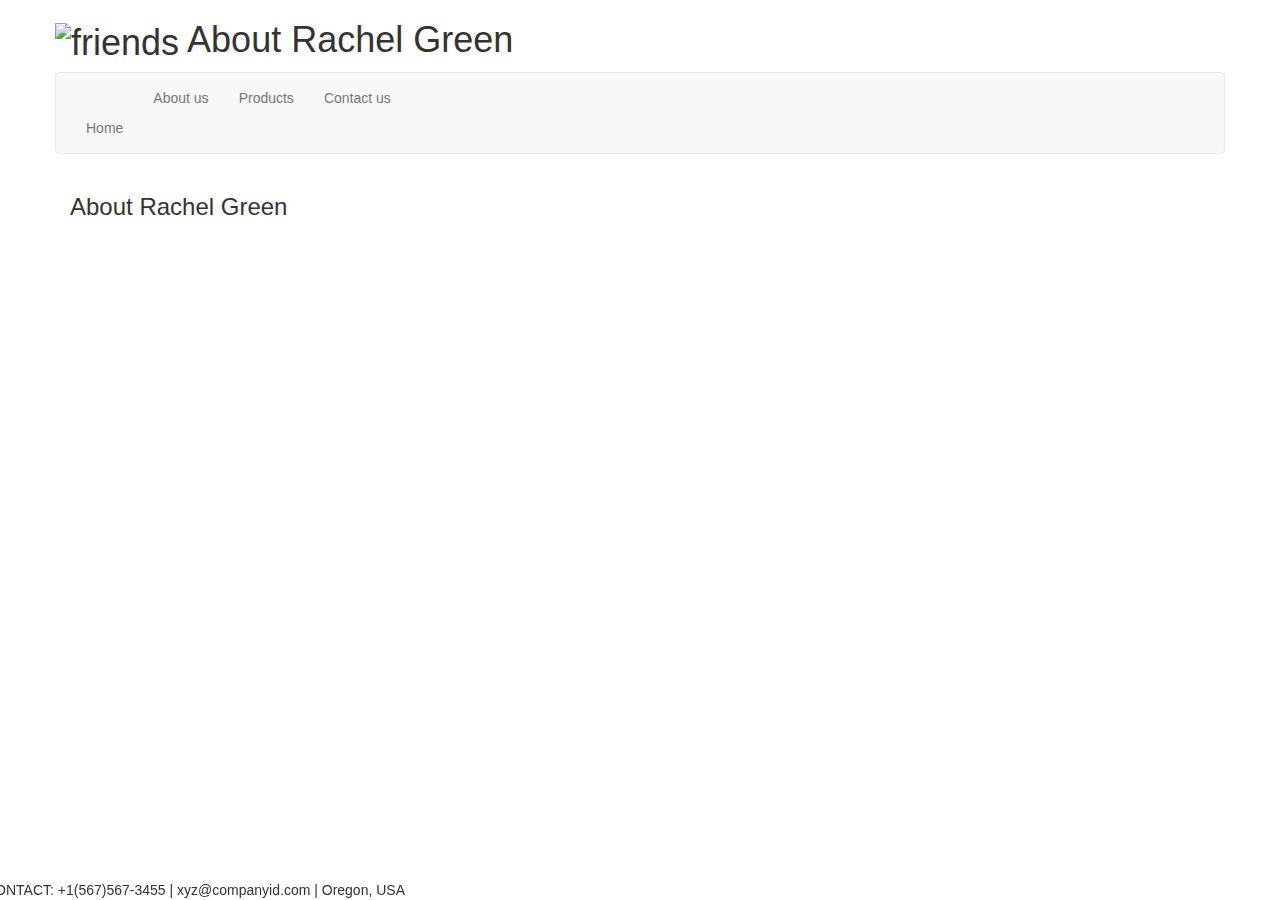
==== public/index.html @ 5444e2bb "Update in index" ====
<!DOCTYPE html>
<html>
  <head>
    <meta charset="utf-8">
    <meta name="viewport" content="width=device-width">
    <title>My Page Title</title>
    <link rel="stylesheet" href="https://maxcdn.bootstrapcdn.com/bootstrap/3.3.7/css/bootstrap.min.css">
	<script src="https://code.jquery.com/jquery-3.2.1.js">

	</script>
	<script src="https://maxcdn.bootstrapcdn.com/bootstrap/3.3.7/js/bootstrap.min.js">

	</script>
    <link href="style.css" rel="stylesheet" type="text/css" />
  </head>

  <body>
      <div class="container">
        <header class="row ">
          
            <!-- <div class= "logo col-lg-12 col-md-12 col-sm-12 col-xs-12"> -->
              <!-- <img src="images/comp_icon.jpg" alt="company_icon" width="50px"> -->
                <h1><img src="public/img/friends1" alt="friends" width="50px"> About Rachel Green
                <a href="index.html">
              
                </h1>
                                 
            <!-- </div>
             -->               
           
        </header>
        <nav class="navbar navbar-default row">
          <div class="navbar-header">
            <button class="navbar-toggle" data-toggle="collapse" data-target="#MyMenu">
                <span class="icon-bar"></span>
                <span class="icon-bar"></span>
                <span class="icon-bar"></span>
            </button>
          </div>
          <div class="collapse navbar-collapse" id="MyMenu">
            <ul class="nav navbar-nav">
              <li><a href="index.html">Home</a></li>
              <li><a href="About us.html">About us</a></li>
              <li><a href="Products.html">Products</a></li>
              <li><a href="Contact us.html">Contact us</a></li>
              
            </ul>
          </div>
        </nav>
        
        <main class="row home">
        
          
          <!-- <img class="homeimg" src= "images/download (1).jpg" alt="Home page image">  -->
          <!-- <img class="homeimg col-lg-12 col-md-12 col-sm-12 col-xs-12" src= "images/download (1).jpg" alt="Home page image">  -->
          <div class="demo col-lg-12 col-md-12 col-sm-12 col-xs-12">
          <!-- <img src="images/download.jpg" alt="back_image" class="demo1"> -->
          <div class="demo2">
            <h3>
              About Rachel Green
            </h3>
            <br>
          </div>


          </div>
          <span>&nbsp;</span>
           
        </main>
       
        <footer class="row navbar-fixed-bottom" >
            CONTACT: +1(567)567-3455 | xyz@companyid.com | Oregon, USA
        </footer>
      

    </div>
  </body>
</html>
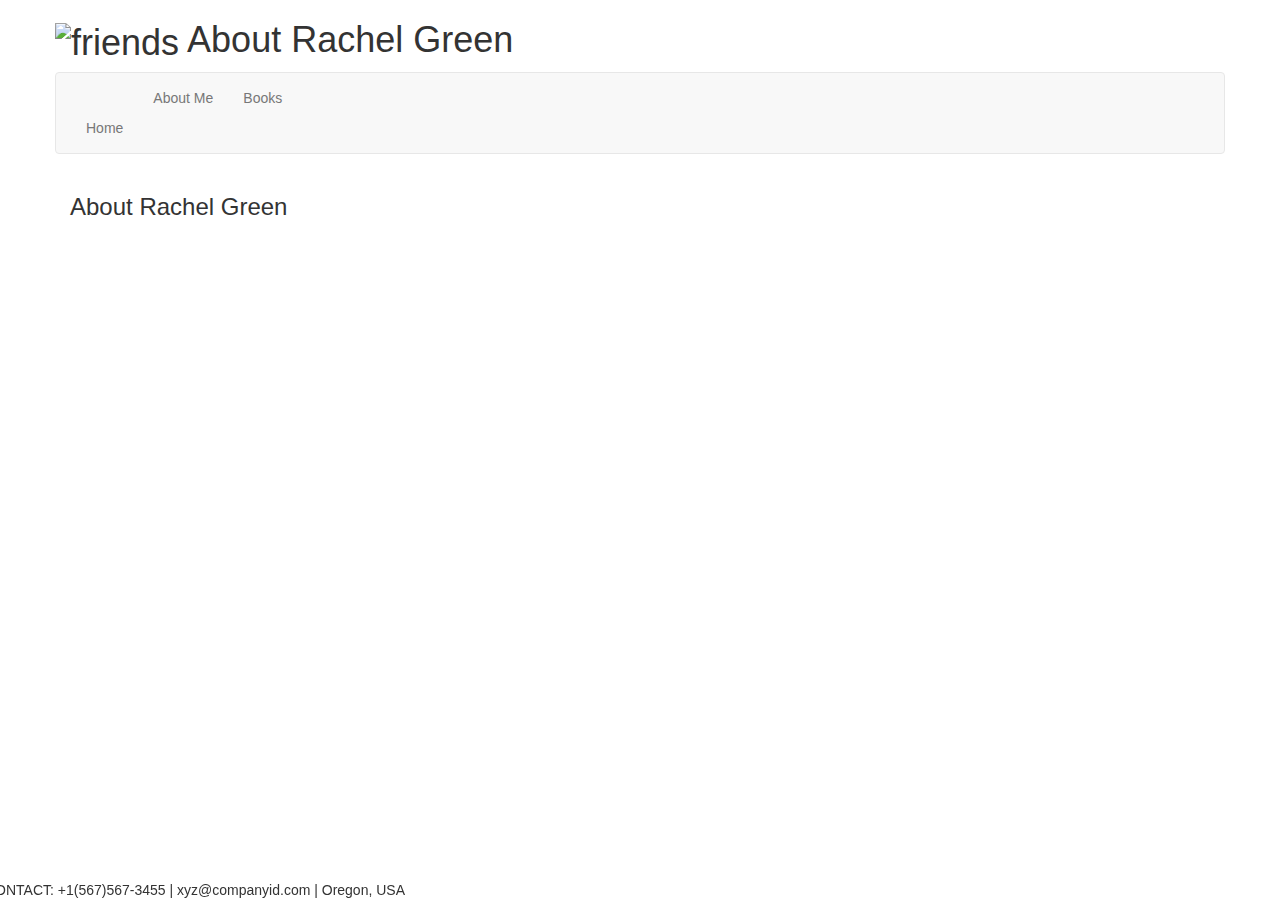
==== commit d229360d: "Updated navigation bar" ====
--- a/public/index.html
+++ b/public/index.html
@@ -40,9 +40,9 @@
           <div class="collapse navbar-collapse" id="MyMenu">
             <ul class="nav navbar-nav">
               <li><a href="index.html">Home</a></li>
-              <li><a href="About us.html">About us</a></li>
-              <li><a href="Products.html">Products</a></li>
-              <li><a href="Contact us.html">Contact us</a></li>
+              <li><a href="AboutMe.html">About Me</a></li>
+              <li><a href="books.html">Books</a></li>
+              
               
             </ul>
           </div>
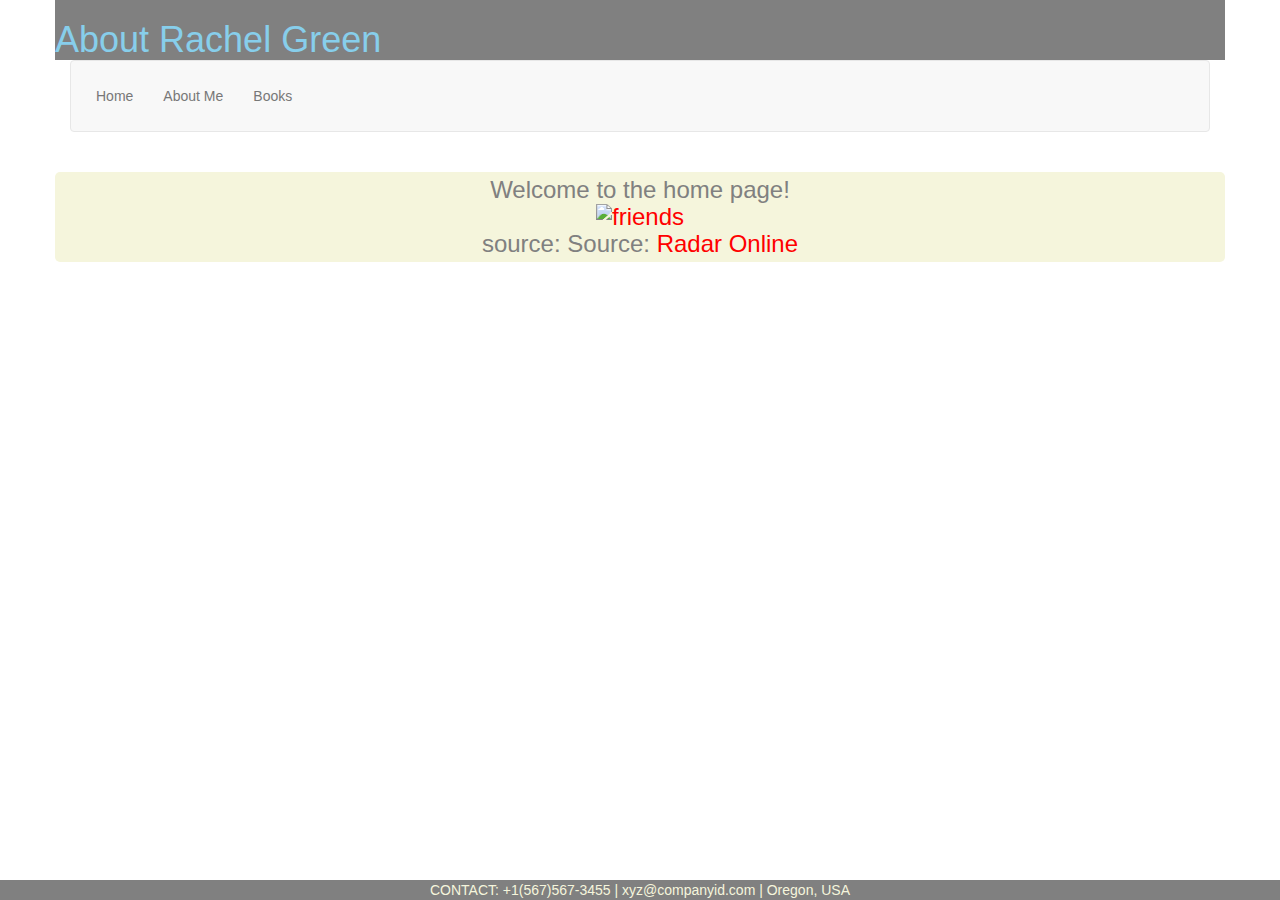
==== commit 078e6d1b: "A lot of changes!" ====
--- a/public/index.html
+++ b/public/index.html
@@ -3,67 +3,54 @@
   <head>
     <meta charset="utf-8">
     <meta name="viewport" content="width=device-width">
-    <title>My Page Title</title>
+    <title>assignment1</title>
+    
+    <!-- Compiled and minified CSS -->
     <link rel="stylesheet" href="https://maxcdn.bootstrapcdn.com/bootstrap/3.3.7/css/bootstrap.min.css">
-	<script src="https://code.jquery.com/jquery-3.2.1.js">
 
-	</script>
-	<script src="https://maxcdn.bootstrapcdn.com/bootstrap/3.3.7/js/bootstrap.min.js">
+    <!-- jQuery CDN -->
+    <script src="https://code.jquery.com/jquery-3.2.1.js"></script>
 
-	</script>
+    <!-- Compiled and minified JavaScript -->
+    <script src="https://maxcdn.bootstrapcdn.com/bootstrap/3.3.7/js/bootstrap.min.js"></script>
+
+
+
+
     <link href="style.css" rel="stylesheet" type="text/css" />
   </head>
 
   <body>
       <div class="container">
-        <header class="row ">
+        <header class="row">
           
-            <!-- <div class= "logo col-lg-12 col-md-12 col-sm-12 col-xs-12"> -->
-              <!-- <img src="images/comp_icon.jpg" alt="company_icon" width="50px"> -->
-                <h1><img src="public/img/friends1" alt="friends" width="50px"> About Rachel Green
-                <a href="index.html">
-              
-                </h1>
-                                 
-            <!-- </div>
-             -->               
-           
+                <h1> About Rachel Green
+                </h1>                     
         </header>
-        <nav class="navbar navbar-default row">
-          <div class="navbar-header">
-            <button class="navbar-toggle" data-toggle="collapse" data-target="#MyMenu">
-                <span class="icon-bar"></span>
-                <span class="icon-bar"></span>
-                <span class="icon-bar"></span>
-            </button>
-          </div>
-          <div class="collapse navbar-collapse" id="MyMenu">
-            <ul class="nav navbar-nav">
+
+        <nav class="navbar navbar-default ">
+          <ul class="nav navbar-nav">
               <li><a href="index.html">Home</a></li>
               <li><a href="AboutMe.html">About Me</a></li>
               <li><a href="books.html">Books</a></li>
-              
-              
-            </ul>
-          </div>
+          </ul>
         </nav>
         
-        <main class="row home">
+
+        <main class="row">
         
-          
-          <!-- <img class="homeimg" src= "images/download (1).jpg" alt="Home page image">  -->
-          <!-- <img class="homeimg col-lg-12 col-md-12 col-sm-12 col-xs-12" src= "images/download (1).jpg" alt="Home page image">  -->
-          <div class="demo col-lg-12 col-md-12 col-sm-12 col-xs-12">
-          <!-- <img src="images/download.jpg" alt="back_image" class="demo1"> -->
-          <div class="demo2">
-            <h3>
-              About Rachel Green
+            <h3><center>
+              Welcome to the home page!<br>
+              <a href="https://media.radaronline.com/brand-img/_A8EBahtF/0x0/2019/04/Friends-Show-Executives-Struggled-To-Choose-Name-pp.jpg">
+              <img src="https://media.radaronline.com/brand-img/_A8EBahtF/0x0/2019/04/Friends-Show-Executives-Struggled-To-Choose-Name-pp.jpg" alt="friends" width="300px">
+              </a> <br>
+              source: Source: <a href="https://www.google.com/url?sa=i&url=https%3A%2F%2Fradaronline.com%2Fexclusives%2F2019%2F04%2Ffriends-show-executives-struggled-to-choose-name%2F&psig=AOvVaw2nq6LxRjSzAIj0qXpzrPE4&ust=1630698151803000&source=images&cd=vfe&ved=0CAkQjhxqFwoTCJCBopOG4fICFQAAAAAdAAAAABAD">
+                Radar Online
+              </a>
+            </center>
+
             </h3>
             <br>
-          </div>
-
-
-          </div>
           <span>&nbsp;</span>
            
         </main>
--- a/public/style.css
+++ b/public/style.css
@@ -0,0 +1,72 @@
+a{
+  color: red
+
+}
+
+#title_of_table{
+  font-weight: bold
+
+}
+header{
+    background-color: gray;
+    color: beige;
+    font-family: Verdana, Geneva, Tahoma, sans-serif;
+  }
+  
+  
+  nav{
+    background-color: beige;
+    color: gray;
+    text-decoration: none;
+    font-family:-apple-system, BlinkMacSystemFont, 'Segoe UI', Roboto, Oxygen, Ubuntu, Cantarell, 'Open Sans', 'Helvetica Neue', sans-serif;
+    
+    padding: 10px;
+  
+  }
+  
+  /* .nav_links{
+    color:beige;
+    background-color: lightgray;
+    border-size: 1px;
+    border-style: solid;
+    border-color:gray;
+    padding: 5px;
+    border-radius:30px;
+    text-decoration: none;
+  } */
+  
+  p{
+    margin-left: 15px;
+    font-family:-apple-system, BlinkMacSystemFont, 'Segoe UI', Roboto, Oxygen, Ubuntu, Cantarell, 'Open Sans', 'Helvetica Neue', sans-serif;
+  }
+  
+  h1{
+    margin-bottom: 0px;
+    color: skyblue
+  
+  }
+  
+  h3{
+    background-color: beige;
+    border-radius: 5px;
+    padding: 5px;
+    font-family: Verdana, Geneva, Tahoma, sans-serif;
+    color: gray; 
+  }
+  
+  h4{
+    font-family:-apple-system, BlinkMacSystemFont, 'Segoe UI', Roboto, Oxygen, Ubuntu, Cantarell, 'Open Sans', 'Helvetica Neue', sans-serif;
+  
+  }
+  
+  .colorback{
+    background-color: blanchedalmond;
+  
+  }
+  
+  footer{
+    background-color: gray;
+    color: beige;
+    text-align:center;
+  
+  }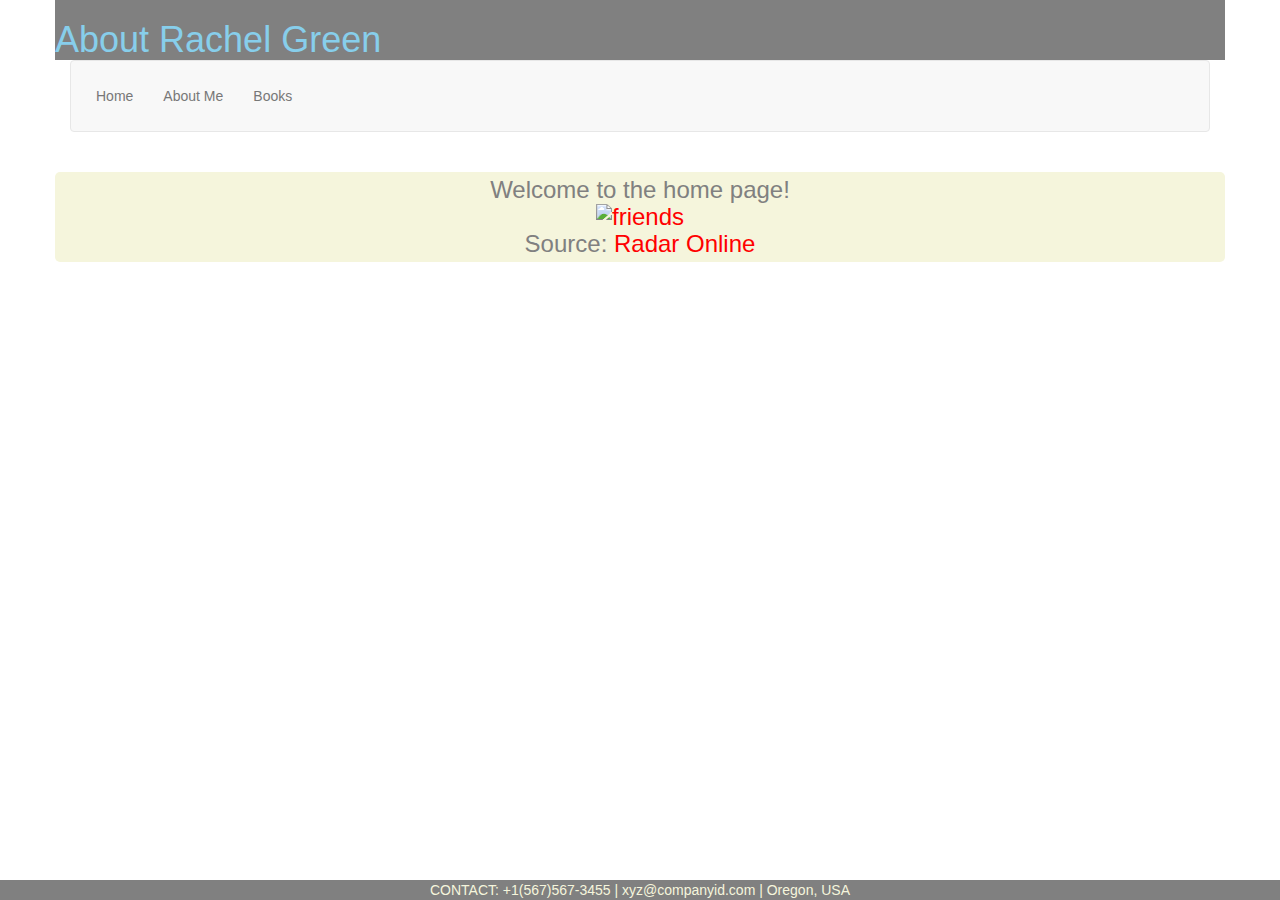
==== commit 870435c3: "Update index html" ====
--- a/public/index.html
+++ b/public/index.html
@@ -44,7 +44,7 @@
               <a href="https://media.radaronline.com/brand-img/_A8EBahtF/0x0/2019/04/Friends-Show-Executives-Struggled-To-Choose-Name-pp.jpg">
               <img src="https://media.radaronline.com/brand-img/_A8EBahtF/0x0/2019/04/Friends-Show-Executives-Struggled-To-Choose-Name-pp.jpg" alt="friends" width="300px">
               </a> <br>
-              source: Source: <a href="https://www.google.com/url?sa=i&url=https%3A%2F%2Fradaronline.com%2Fexclusives%2F2019%2F04%2Ffriends-show-executives-struggled-to-choose-name%2F&psig=AOvVaw2nq6LxRjSzAIj0qXpzrPE4&ust=1630698151803000&source=images&cd=vfe&ved=0CAkQjhxqFwoTCJCBopOG4fICFQAAAAAdAAAAABAD">
+              Source: <a href="https://www.google.com/url?sa=i&url=https%3A%2F%2Fradaronline.com%2Fexclusives%2F2019%2F04%2Ffriends-show-executives-struggled-to-choose-name%2F&psig=AOvVaw2nq6LxRjSzAIj0qXpzrPE4&ust=1630698151803000&source=images&cd=vfe&ved=0CAkQjhxqFwoTCJCBopOG4fICFQAAAAAdAAAAABAD">
                 Radar Online
               </a>
             </center>
